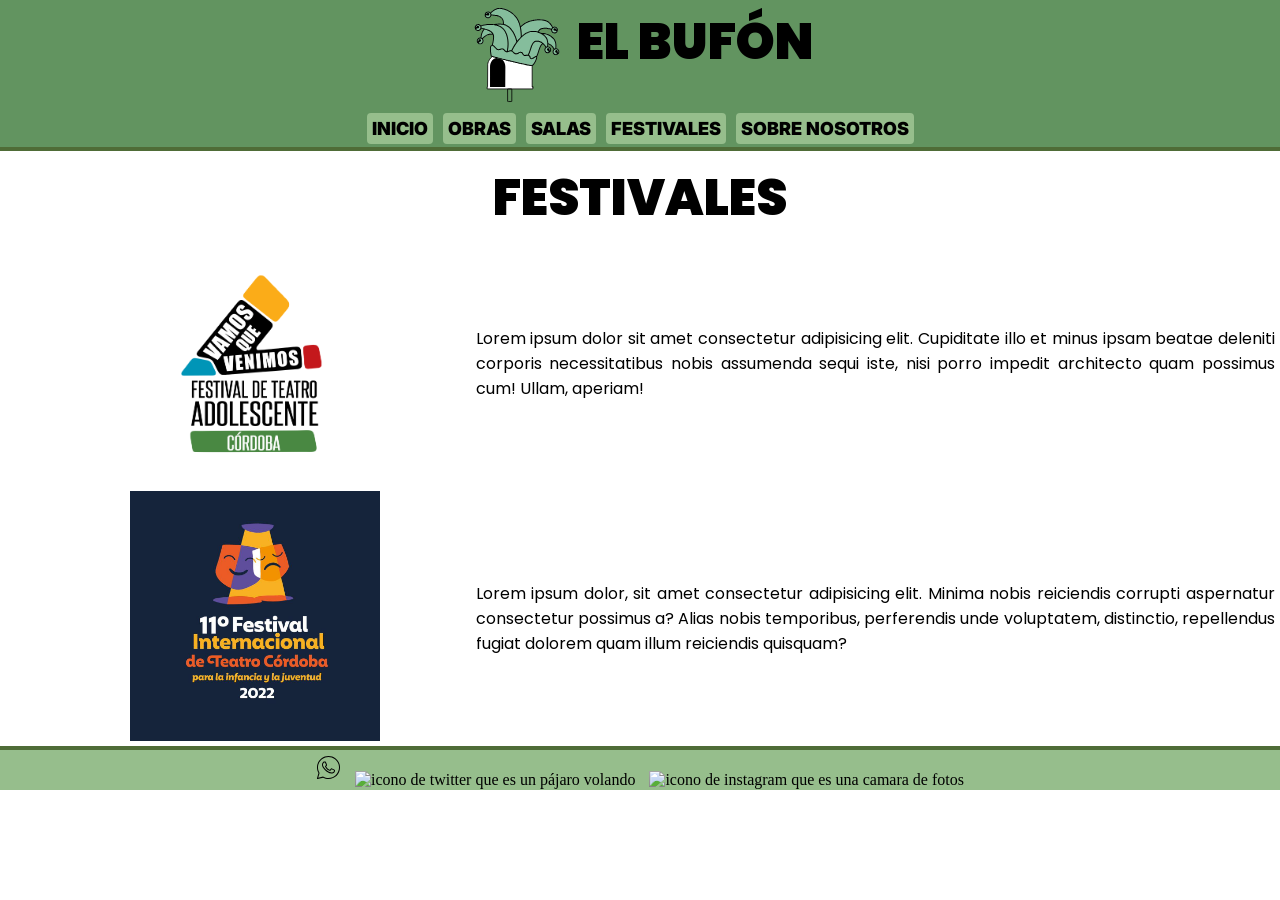
==== proyectobufon/section/festivales.html @ 69f9224e "Add files via upload" ====
<!DOCTYPE html>
<html lang="en">
<head>
    <meta charset="UTF-8">
    <meta http-equiv="X-UA-Compatible" content="IE=edge">
    <meta name="viewport" content="width=device-width, initial-scale=1.0">
    <link rel="stylesheet" href="../css/styles.css">
    <title>Document</title>
</head>

<body>

    <header>
        <nav>
            <ul class="isologo">
                <li>
                    <img class="logo" src="../images/Logo Alejo 2.svg"/>
                </li>
                <li>
                    <h1>EL BUFÓN</h1>
                </li>
            </ul>
            
            <ul>
                <li> 
                    <a href="../index.html">INICIO</a>
                </li>
                <li>
                    <a href="../section/obras.html">OBRAS</a>
                </li>
                <li>
                    <a href="../section/salas.html">SALAS</a>
                </li>
                <li>
                    <a href="../section/festivales.html">FESTIVALES</a>
                </li>
                <li>
                    <a href="../section/nosotros.html">SOBRE NOSOTROS</a>
                </li>
            </ul>
        </nav>
    </header>

    <h1>FESTIVALES</h1>

    <section class="seccion-festivales">
        <img src="../images/vqv.png" alt="">
        <p>Lorem ipsum dolor sit amet consectetur adipisicing elit. Cupiditate illo et minus ipsam beatae deleniti corporis necessitatibus nobis assumenda sequi iste, nisi porro impedit architecto quam possimus cum! Ullam, aperiam!</p>
        <img src="../images/fitc.jpg" alt="">
        <p>Lorem ipsum dolor, sit amet consectetur adipisicing elit. Minima nobis reiciendis corrupti aspernatur consectetur possimus a? Alias nobis temporibus, perferendis unde voluptatem, distinctio, repellendus fugiat dolorem quam illum reiciendis quisquam?</p>
    </section>

    <footer>
        <div>
            <img class="redes" src="../images/icons8-whatsapp.svg" alt="icono de whatsapp que es un telefono encerrado en una burbuja">
            <img class="redes" src="../images/icons8-twitter.svg" alt="icono de twitter que es un pájaro volando">
            <img class="redes" src="../images/icons8-instagram.svg" alt="icono de instagram que es una camara de fotos">
        </div>
    </footer>
</body>
</html>
---- proyectobufon/css/styles.css ----
@import url('https://fonts.googleapis.com/css2?family=Inter&family=Poppins:ital@0;1&display=swap');

*{
    margin: 0px;
    padding: 0px;
}

header{
    margin-bottom: 10px;
    background-color: rgb(98, 148, 96);
    border-bottom: solid 4px rgb(79, 108, 55);
}

nav ul{ 
    display: flex;
    flex-direction: row;
    justify-content: center;
}

.isologo{
    display: flex;
    flex-direction: row;
    justify-content: center;
}

.logo{
    width: 100px;
    display: flex;
    flex-direction: row;
    justify-content: center;
}


li{
    margin: 2px;
    margin-bottom: 5px;
    list-style-type: none;
    text-align: space-around;
    padding: 3px;
}

li a{
    text-decoration: none;
    color: black;
    font-family: "inter", sans-serif;
    font-weight: 1000;
    font-size: large;
    background-color: rgb(150, 190, 140);
    padding: 5px;
    border-radius: 4px;
}

body{
    display: flex;
    flex-direction: column;
    min-height: 100vh;
}

h1{
    display: flex;
    flex-direction: row;
    justify-content: center;
    font-family: "Poppins", sans-serif;
    font-weight: 1000;
    font-size: 50px;
}

p{
    font-family: "Poppins", sans-serif;
    text-align: justify;
    margin-left: 5px;
    margin-right: 5px;
}

.redes{
    width: 25px;
    padding: 5px;
}

footer{
    width: 100%;
    height: 40px;
    text-align: center;
    background-color: rgb(150, 190, 140);
    border-top: solid 4px rgb(79, 108, 55);
}

h2{
    display: flex;
    flex-direction: row;
    justify-content: center;
    font-family: "Poppins", sans-serif;
    font-size: 30px;
    font-weight: 900;
}

.subtitulo{
    display: flex;
    flex-direction: row;
    justify-content: center;
    padding-bottom: 5px;
}

.destacada{
    display: flex;
    flex-direction: row;
    justify-content: center;
}

.destacada img{
    padding-left: 5px;
    padding-right: 5px;
    width: 100%;
}

h3{
    display: flex;
    flex-direction: row;
    justify-content: center;
    font-family: "Poppins", sans-serif;
    font-size: 20px;
    font-weight: 650;
}

.seccion-obras img{
    margin-left: 25px;
    margin-right: 10px;
    margin-bottom: 25px;
    height: 250px;

}

.seccion-obras p{
    margin-left: 10px;
}

.seccion-obras{
    display: grid;
    grid-template-columns: 300px 750px;
    grid-template-rows: 1fr 1fr 1fr;
}

.seccion-salas{
    display: grid;
    grid-template-columns: 1fr 1fr 1fr;
    grid-template-rows: 2fr 1fr;
    margin-left: 25px;
    place-items: center;
}

.seccion-salas img{
    margin-left: 25px;
    margin-right: 15px;
    margin-bottom: 25px;
    height: 250px;
}

.seccion-festivales img{
    margin-left: 25px;
    margin-right: 10px;
    margin-bottom: 5px;
    height: 250px;
}

.seccion-festivales{
    display: grid;
    grid-template-columns: 1fr 3fr;
    grid-template-rows: 2fr 2fr;
    margin-left: 25px;
    place-items: center;
}

.seccion-nosotros{
    display: grid;
    grid-template-columns: 1fr 1fr 1fr;
    grid-template-rows: 2fr 2fr;
    margin-left: 25px;
    place-items: center;
}

.seccion-nosotros img{
    margin-left: 25px;
    margin-right: 15px;
    margin-bottom: 25px;
    height: 250px;
}
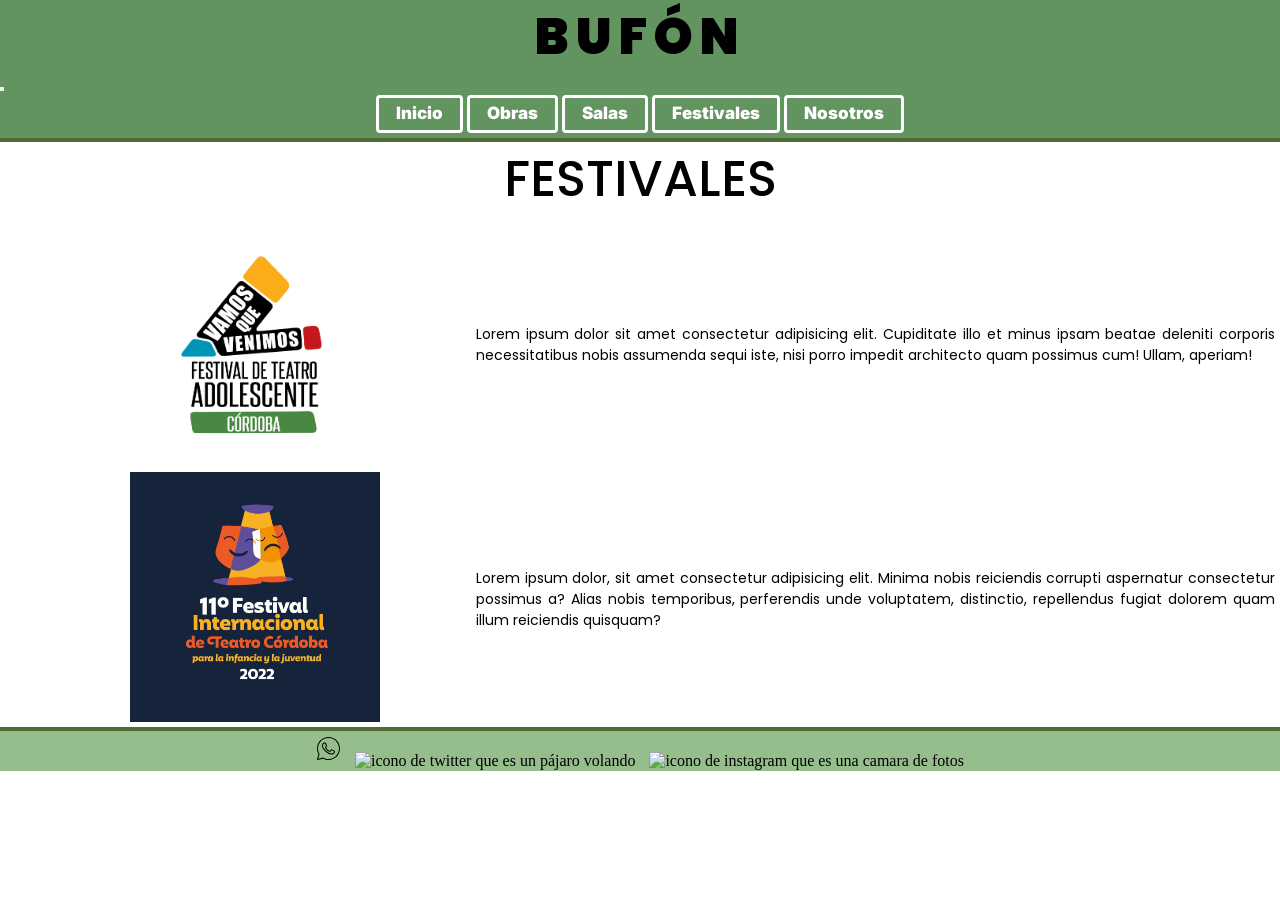
==== commit 11e0a0ee: "Add files via upload" ====
--- a/proyectobufon/section/festivales.html
+++ b/proyectobufon/section/festivales.html
@@ -11,37 +11,37 @@
 <body>
 
     <header>
-        <nav>
-            <ul class="isologo">
-                <li>
-                    <img class="logo" src="../images/Logo Alejo 2.svg"/>
-                </li>
-                <li>
-                    <h1>EL BUFÓN</h1>
-                </li>
-            </ul>
-            
-            <ul>
-                <li> 
-                    <a href="../index.html">INICIO</a>
-                </li>
-                <li>
-                    <a href="../section/obras.html">OBRAS</a>
-                </li>
-                <li>
-                    <a href="../section/salas.html">SALAS</a>
-                </li>
-                <li>
-                    <a href="../section/festivales.html">FESTIVALES</a>
-                </li>
-                <li>
-                    <a href="../section/nosotros.html">SOBRE NOSOTROS</a>
-                </li>
-            </ul>
+        <nav class="navbar navbar-expand-lg navbar-light bg-light">
+            <div class="container-fluid">
+                <a class="titulo-pri navbar-brand" href="../index.html">BUFÓN</a>
+                <button class="navbar-toggler" type="button" data-mdb-toggle="collapse" data-mdb-target="#navbarNav"
+                    aria-controls="navbarNav" aria-expanded="false" aria-label="Toggle navigation">
+                    <i class="fas fa-bars"></i>
+                </button>
+                <div class="collapse navbar-collapse" id="navbarNav">
+                    <ul class="navbar-nav">
+                        <li class="nav-item">
+                            <a class="nav-link active" aria-current="page" href="../index.html">Inicio</a>
+                        </li>
+                        <li class="nav-item">
+                            <a class="nav-link active" href="../section/obras.html">Obras</a>
+                        </li>
+                        <li class="nav-item">
+                            <a class="nav-link active" href="../section/salas.html">Salas</a>
+                        </li>
+                        <li class="nav-item">
+                            <a class="nav-link active" href="../section/festivales.html">Festivales</a>
+                        </li>
+                        <li class="nav-item">
+                            <a class="nav-link active" href="../section/nosotros.html">Nosotros</a>
+                        </li>
+                    </ul>
+                </div>
+            </div>
         </nav>
     </header>
 
-    <h1>FESTIVALES</h1>
+    <h1 class="titulo">FESTIVALES</h1>
 
     <section class="seccion-festivales">
         <img src="../images/vqv.png" alt="">
--- a/proyectobufon/css/styles.css
+++ b/proyectobufon/css/styles.css
@@ -1,4 +1,7 @@
 @import url('https://fonts.googleapis.com/css2?family=Inter&family=Poppins:ital@0;1&display=swap');
+
+/* ESTILOS GENERALES A TODAS LAS PAGINAS */
+
 
 *{
     margin: 0px;
@@ -6,7 +9,6 @@
 }
 
 header{
-    margin-bottom: 10px;
     background-color: rgb(98, 148, 96);
     border-bottom: solid 4px rgb(79, 108, 55);
 }
@@ -28,6 +30,12 @@
     display: flex;
     flex-direction: row;
     justify-content: center;
+}
+
+.navbar-brand{
+    text-decoration: none;
+    color:black;
+    text-align: center;
 }
 
 
@@ -41,14 +49,32 @@
 
 li a{
     text-decoration: none;
-    color: black;
+    transition: all .5s ease;
+    color: #fff;
     font-family: "inter", sans-serif;
+    line-height: 1;
     font-weight: 1000;
     font-size: large;
+    background-color : transparent;
+    padding: 10px;
+    border-radius: 4px;font-size: 17px;
+}
+
+
+.nav-item{
+    border: 3px solid white;
+    font-size: 14px;
+    background-color : transparent;
+    padding: 7px;
+    outline: none;
+    border-radius: 4px;
+}
+
+.nav-item:hover{
+    color: #001F3F;
     background-color: rgb(150, 190, 140);
-    padding: 5px;
-    border-radius: 4px;
-}
+}
+
 
 body{
     display: flex;
@@ -56,13 +82,23 @@
     min-height: 100vh;
 }
 
-h1{
+.titulo{
+    display: flex;
+    flex-direction: row;
+    justify-content: center;
+    font-family: "Poppins", sans-serif;
+    font-weight: 500;
+    font-size: 50px;
+}
+
+.titulo-pri{
     display: flex;
     flex-direction: row;
     justify-content: center;
     font-family: "Poppins", sans-serif;
     font-weight: 1000;
     font-size: 50px;
+    letter-spacing: 7px;
 }
 
 p{
@@ -85,6 +121,10 @@
     border-top: solid 4px rgb(79, 108, 55);
 }
 
+
+
+/* ESTILOS PAGINA PRINCIPAL */
+
 h2{
     display: flex;
     flex-direction: row;
@@ -122,38 +162,86 @@
     font-weight: 650;
 }
 
+
+
+
+/* ESTILOS PAGINA OBRAS */
+
 .seccion-obras img{
-    margin-left: 25px;
-    margin-right: 10px;
-    margin-bottom: 25px;
+    margin: 0px auto;
+    margin-bottom: 15px;
     height: 250px;
-
-}
-
-.seccion-obras p{
-    margin-left: 10px;
+    width: 250px;
 }
 
 .seccion-obras{
+    display: flex;
+    flex-direction: column;
+    align-items: center;
+}
+
+.obra img{
+    grid-area: obra-img;
+}
+
+.obra h3{
+    grid-area: obra-h3;
+}
+
+.obra p{
+    grid-area: obra-p;
+    margin-bottom: 2.5em
+}
+
+.obra{
     display: grid;
-    grid-template-columns: 300px 750px;
-    grid-template-rows: 1fr 1fr 1fr;
-}
-
-.seccion-salas{
+    grid-template-areas:
+    "obra-h3"
+    "obra-img"
+    "obra-p";
+    justify-content: center;
+}
+
+
+/* ESTILOS PAGINA SALAS */
+
+
+.imagen-con-titulo img{
+    height: 250px;
+    width: 250px;
+}
+
+.imagen-con-titulo{
+    margin: 0px auto;
+}
+
+.sala p{
+    grid-area: sala-p;
+    margin-bottom: 2.5em;
+    text-align: center;
+}
+
+.sala h3{
+    grid-area: sala-h3;
+}
+
+.imagen-con-titulo img{
+    grid-area: sala-img;
+}
+
+.sala{
     display: grid;
-    grid-template-columns: 1fr 1fr 1fr;
-    grid-template-rows: 2fr 1fr;
-    margin-left: 25px;
-    place-items: center;
-}
-
-.seccion-salas img{
-    margin-left: 25px;
-    margin-right: 15px;
-    margin-bottom: 25px;
-    height: 250px;
-}
+    grid-template-areas: 
+    "sala-img" 
+    "sala-h3"
+    "sala-p";
+    justify-content: center;
+}
+
+
+
+
+
 
 .seccion-festivales img{
     margin-left: 25px;
@@ -170,6 +258,10 @@
     place-items: center;
 }
 
+
+
+
+
 .seccion-nosotros{
     display: grid;
     grid-template-columns: 1fr 1fr 1fr;
@@ -185,3 +277,190 @@
     height: 250px;
 }
 
+
+
+
+
+@media (min-width: 500px){
+
+    .contenedor-destacada{
+        border: solid 3px rgb(79, 108, 55);
+        background-color: rgba(150, 190, 140, 0.407);
+    }
+
+    .contenedor-destacada p{
+        margin-left: 1.5em;
+        margin-right: 1.5em;
+        margin-bottom: 1.5em;
+    }
+
+    .obra{
+        display: grid;
+        margin:0;
+        grid-template-columns: 1fr 1fr;
+        grid-template-areas:
+        "obra-h3      obra-h3"
+        "obra-img     obra-p"
+        ;
+    }
+
+    .obra p{
+        margin-right: 2.5em;
+        display: flex;
+        flex-direction: row;
+        align-items: center ;
+    }
+
+    .obra img{
+        height: 300px;
+        width: 300px;
+        margin: 0px auto;
+        margin-bottom: 2.5em;
+    }
+
+    .obra h3{
+        margin-bottom: 0.5em;
+    }
+
+    .sala{
+        display: grid;
+        margin:0;
+        grid-template-columns: 1fr 1fr;
+        grid-template-areas:
+        "sala-img   sala-p"
+        ;
+    }
+
+    .sala img{
+        height: 300px;
+        width: 300px;
+        margin: 0px auto;
+        margin-bottom: 2.5em;
+    }
+
+    .sala p{
+        display: flex;
+        flex-direction: row;
+        align-items: center ;
+        margin-right: 2.5em;
+    }
+
+    }
+
+@media (min-width: 768px){
+    .obra{
+        background-color: rgba(150, 190, 140, 0.407);
+        border: solid 3px rgb(79, 108, 55);
+        margin-bottom: 1.5em;
+    }
+
+    .obra p{
+        text-align: left;
+    }
+
+    .seccion-obras h1{
+        margin-bottom: 0.5em;
+    }
+
+    .sala{
+        background-color: rgba(150, 190, 140, 0.407);
+        border: solid 3px rgb(79, 108, 55);
+        margin-bottom: 1.5em;
+    }
+}
+
+@media (min-width: 1024px){
+
+    p{
+        font-size: 14px;;
+    }
+
+    .destacada{
+        width: 800px;
+        height: auto;
+        margin: 0px auto;
+    }
+
+    .contenedor-destacada{
+        margin-left: 4.5em;
+        margin-right: 4.5em;
+        margin-bottom: 1.5em;
+        padding-top: 1.5em;
+        border: solid 3px rgb(79, 108, 55);
+        background-color: rgba(150, 190, 140, 0.407);
+        border-radius: 5px;
+    }
+
+    .contenedor-destacada p{
+        margin-left: 1.5em;
+        margin-right: 1.5em;
+        margin-bottom: 1.5em;
+    }
+
+    .obra{
+        display: grid;
+        grid-template-columns: 1fr 2fr;
+        margin-left: 5px;
+        margin-right: 5px;
+        border-radius: 5px;
+        margin: 1em;
+    }
+
+    .obra img, .obra h3{
+        display: flex;
+        flex-direction: column;
+        align-items: flex-start;
+        margin-left: 1.5em;
+        margin-top: 1em;
+    }
+
+    .obra p{
+        display: flex;
+        flex-direction: row;
+        justify-content: center;
+        margin-left: 1.5em;
+        text-align: justify;
+    }
+
+    .seccion-salas{
+        display: grid;
+        grid-template-columns: 1fr 1fr 1fr;
+    }
+
+    .sala{
+        display: grid;
+        margin:0;
+        grid-template-columns: 1fr;
+        grid-template-rows: 1fr 1fr;
+        grid-template-areas:
+        "sala-img"
+        "sala-p"
+        ;
+        height: 700px;
+        margin: 1em;
+        border-radius: 5px;
+        padding-top: 5px;
+    }
+
+    .sala img{
+        height: 250px;
+        width: 250px;
+        margin: 0px auto;
+        margin-bottom: 0.5em;
+    }
+
+    .sala p{
+        display: flex;
+        flex-direction: row;
+        align-items: flex-start;
+        justify-content: center;
+        margin: 0px auto;
+        text-align: center;
+    }
+
+
+}
+
+
+
+
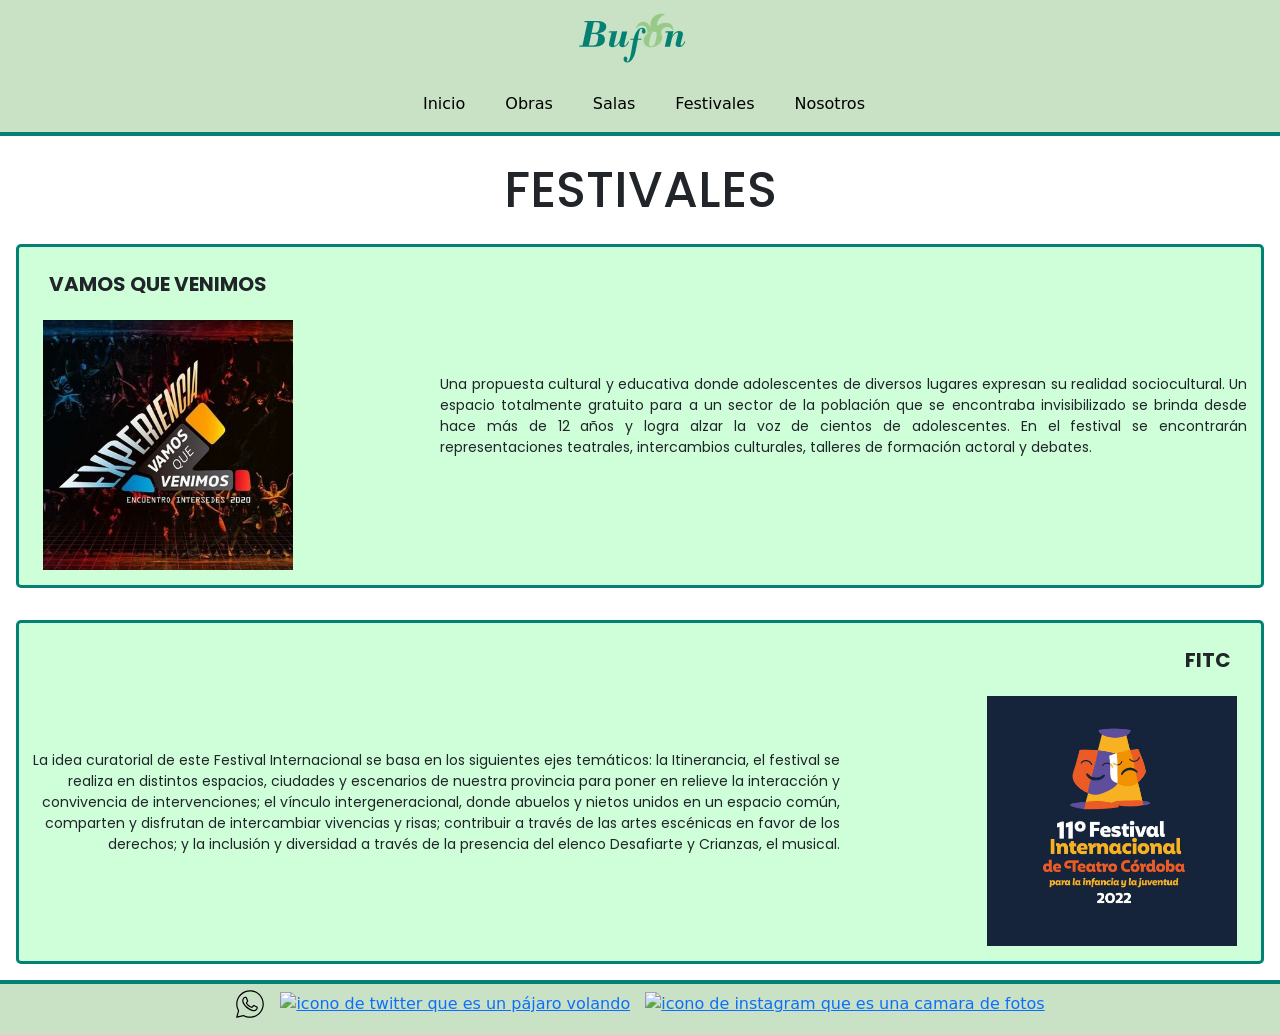
==== commit 46d3159a: "Add files via upload" ====
--- a/proyectobufon/section/festivales.html
+++ b/proyectobufon/section/festivales.html
@@ -1,41 +1,51 @@
 <!DOCTYPE html>
 <html lang="en">
+
 <head>
-    <meta charset="UTF-8">
-    <meta http-equiv="X-UA-Compatible" content="IE=edge">
-    <meta name="viewport" content="width=device-width, initial-scale=1.0">
-    <link rel="stylesheet" href="../css/styles.css">
-    <title>Document</title>
+    <meta charset="utf-8">
+    <meta name="viewport" content="width=device-width, initial-scale=1">
+    <link rel="icon" href="../images/faviconbufon32.svg">
+    <title>Festivales de Teatro</title>
+    <link href="https://cdn.jsdelivr.net/npm/bootstrap@5.3.0-alpha1/dist/css/bootstrap.min.css" rel="stylesheet" integrity="sha384-GLhlTQ8iRABdZLl6O3oVMWSktQOp6b7In1Zl3/Jr59b6EGGoI1aFkw7cmDA6j6gD" crossorigin="anonymous">
+    <link rel="stylesheet" href="../css/estilos.css">
 </head>
+
 
 <body>
 
     <header>
-        <nav class="navbar navbar-expand-lg navbar-light bg-light">
-            <div class="container-fluid">
-                <a class="titulo-pri navbar-brand" href="../index.html">BUFÓN</a>
-                <button class="navbar-toggler" type="button" data-mdb-toggle="collapse" data-mdb-target="#navbarNav"
-                    aria-controls="navbarNav" aria-expanded="false" aria-label="Toggle navigation">
-                    <i class="fas fa-bars"></i>
-                </button>
-                <div class="collapse navbar-collapse" id="navbarNav">
-                    <ul class="navbar-nav">
-                        <li class="nav-item">
-                            <a class="nav-link active" aria-current="page" href="../index.html">Inicio</a>
-                        </li>
-                        <li class="nav-item">
-                            <a class="nav-link active" href="../section/obras.html">Obras</a>
-                        </li>
-                        <li class="nav-item">
-                            <a class="nav-link active" href="../section/salas.html">Salas</a>
-                        </li>
-                        <li class="nav-item">
-                            <a class="nav-link active" href="../section/festivales.html">Festivales</a>
-                        </li>
-                        <li class="nav-item">
-                            <a class="nav-link active" href="../section/nosotros.html">Nosotros</a>
-                        </li>
-                    </ul>
+        <nav class="navbar navbar-expand-lg fixed-top green navbar-light">
+            <button class="navbar-toggler" type="button" data-bs-toggle="collapse" data-bs-target="#navbarSupportedContent" aria-controls="navbarSupportedContent" aria-expanded="false" aria-label="Toggle navigation">
+                <span class="navbar-toggler-icon"></span>
+            </button>
+            <div class="container d-flex justify-content-center">
+                <div class="row">
+                    <div class="col-12 d-flex justify-content-center mb-3">
+                        <a class="navbar-brand" href="../index.html"><img id="logo"
+                                src="../images/Logo Alejo.svg"
+                                alt="MDB Logo" draggable="false" height="50" /></a>
+                    </div>
+                    <div class="col-12 d-flex justify-content-center">
+                        <div class="collapse navbar-collapse" id="navbarSupportedContent">
+                            <ul class="navbar-nav align-items-center mx-auto">
+                                <li class="nav-item">
+                                    <a class="nav-link mx-2" href="../index.html"><i class="fas fa-plus-circle pe-2"></i>Inicio</a>
+                                </li>
+                                <li class="nav-item">
+                                    <a class="nav-link mx-2" href="../section/obras.html"><i class="fas fa-plus-circle pe-2"></i>Obras</a>
+                                </li>
+                                <li class="nav-item">
+                                    <a class="nav-link mx-2" href="../section/salas.html"><i class="fas fa-bell pe-2"></i>Salas</a>
+                                </li>
+                                <li class="nav-item">
+                                    <a class="nav-link mx-2" href="../section/festivales.html"><i class="fas fa-heart pe-2"></i>Festivales</a>
+                                </li>
+                                <li class="nav-item">
+                                    <a class="nav-link mx-2" href="../section/nosotros.html"><i class="fas fa-plus-circle pe-2"></i>Nosotros</a>
+                                </li>
+                            </ul>
+                        </div>
+                    </div>
                 </div>
             </div>
         </nav>
@@ -44,18 +54,27 @@
     <h1 class="titulo">FESTIVALES</h1>
 
     <section class="seccion-festivales">
-        <img src="../images/vqv.png" alt="">
-        <p>Lorem ipsum dolor sit amet consectetur adipisicing elit. Cupiditate illo et minus ipsam beatae deleniti corporis necessitatibus nobis assumenda sequi iste, nisi porro impedit architecto quam possimus cum! Ullam, aperiam!</p>
-        <img src="../images/fitc.jpg" alt="">
-        <p>Lorem ipsum dolor, sit amet consectetur adipisicing elit. Minima nobis reiciendis corrupti aspernatur consectetur possimus a? Alias nobis temporibus, perferendis unde voluptatem, distinctio, repellendus fugiat dolorem quam illum reiciendis quisquam?</p>
+        <div class="festival festival1">
+            <h3>VAMOS QUE VENIMOS</h3>
+            <img src="../images/vqv.png" alt="logo del festival vamos que venimos, son las iniciales VQV">
+            <p>Una propuesta cultural y educativa donde adolescentes de diversos lugares expresan su realidad sociocultural. Un espacio totalmente gratuito para a un sector de la población que se encontraba invisibilizado se brinda desde hace más de 12 años y logra alzar la voz de cientos de adolescentes. En el festival se encontrarán representaciones teatrales, intercambios culturales, talleres de formación actoral y debates.</p>
+        </div>
+        
+        <div class="festival festival2">
+            <h3>FITC</h3>
+            <img src="../images/fitc.jpg" alt="logo del undecimo festival internacional de teatro en cordoba">
+            <p>La idea curatorial de este Festival Internacional se basa en los siguientes ejes temáticos: la Itinerancia, el festival se realiza en distintos espacios, ciudades y escenarios de nuestra provincia para poner  en relieve la interacción y convivencia de intervenciones; el vínculo intergeneracional, donde abuelos y nietos unidos en un espacio común, comparten y disfrutan de  intercambiar vivencias y risas; contribuir a través de las artes escénicas en favor de los derechos; y la inclusión y diversidad a través de la presencia del elenco Desafiarte y Crianzas, el musical.</p>
+        </div>
     </section>
 
     <footer>
-        <div>
-            <img class="redes" src="../images/icons8-whatsapp.svg" alt="icono de whatsapp que es un telefono encerrado en una burbuja">
-            <img class="redes" src="../images/icons8-twitter.svg" alt="icono de twitter que es un pájaro volando">
-            <img class="redes" src="../images/icons8-instagram.svg" alt="icono de instagram que es una camara de fotos">
+        <div class="pie">
+            <a href="https://web.whatsapp.com/"><img class="redes" src="../images/icons8-whatsapp.svg"
+                alt="icono de whatsapp que es un telefono encerrado en una burbuja"></a>
+            <a href="https://twitter.com/home"><img class="redes" src="../images/icons8-twitter.svg" alt="icono de twitter que es un pájaro volando"></a>
+            <a href="https://www.instagram.com/alejobarrera22/?hl=es-la"><img class="redes" src="../images/icons8-instagram.svg" alt="icono de instagram que es una camara de fotos"></a>
         </div>
     </footer>
+    <script src="https://cdn.jsdelivr.net/npm/bootstrap@5.3.0-alpha1/dist/js/bootstrap.bundle.min.js" integrity="sha384-w76AqPfDkMBDXo30jS1Sgez6pr3x5MlQ1ZAGC+nuZB+EYdgRZgiwxhTBTkF7CXvN" crossorigin="anonymous"></script>
 </body>
 </html>
--- a/proyectobufon/css/estilos.css
+++ b/proyectobufon/css/estilos.css
@@ -0,0 +1,517 @@
+@import url("https://fonts.googleapis.com/css2?family=Inter&family=Poppins:ital@0;1&display=swap");
+/* ESTILOS GENERALES A TODAS LAS PAGINAS */
+* {
+  margin: 0px;
+  padding: 0px;
+}
+
+.navbar {
+  border-bottom: solid 4px #028174;
+}
+
+header {
+  margin-bottom: 10em;
+}
+
+.navbar-light .navbar-nav .nav-link {
+  color: #000;
+}
+
+.green {
+  background-color: #c9e2c5;
+}
+
+.navbar-item {
+  margin-top: 2px;
+  margin-bottom: 2px;
+  margin-left: 4px;
+  margin-right: 4px;
+}
+
+.nav-item:hover {
+  color: black;
+  font-weight: 700;
+  background-color: #028174;
+  border-radius: 5px;
+}
+
+body {
+  display: flex;
+  flex-direction: column;
+  min-height: 100vh;
+}
+
+.titulo {
+  display: flex;
+  flex-direction: row;
+  justify-content: center;
+  font-family: "Poppins", sans-serif;
+  font-weight: 500;
+  font-size: 50px;
+}
+
+.titulo-pri {
+  display: flex;
+  flex-direction: row;
+  justify-content: center;
+  font-family: "Poppins", sans-serif;
+  font-weight: 1000;
+  font-size: 50px;
+  letter-spacing: 7px;
+  margin-bottom: 5px;
+}
+
+p {
+  font-family: "Poppins", sans-serif;
+  text-align: justify;
+  margin-left: 5px;
+  margin-right: 5px;
+}
+
+.redes {
+  width: 40px;
+  padding: 5px;
+}
+
+footer {
+  width: 100%;
+  height: 55px;
+  text-align: center;
+  background-color: #c9e2c5;
+  border-top: solid 4px #028174;
+}
+
+h2 {
+  display: flex;
+  flex-direction: row;
+  justify-content: center;
+  font-family: "Poppins", sans-serif;
+  font-size: 30px;
+  font-weight: 900;
+}
+
+h3 {
+  display: flex;
+  flex-direction: row;
+  justify-content: center;
+  font-family: "Poppins", sans-serif;
+  font-size: 20px;
+  font-weight: 650;
+}
+
+.subtitulo {
+  display: flex;
+  flex-direction: row;
+  justify-content: center;
+  padding-bottom: 5px;
+}
+
+.destacada {
+  display: flex;
+  flex-direction: row;
+  justify-content: center;
+}
+.destacada img {
+  padding-left: 5px;
+  padding-right: 5px;
+  width: 100%;
+}
+
+.seccion-obras {
+  display: flex;
+  flex-direction: column;
+  align-items: center;
+}
+.seccion-obras img {
+  height: 250px;
+  width: 250px;
+  margin: 0px auto;
+  margin-bottom: 15px;
+}
+
+.obra {
+  display: grid;
+  grid-template-areas: "obra-h3" "obra-img" "obra-p";
+  justify-content: center;
+}
+.obra p {
+  grid-area: obra-p;
+  margin-bottom: 2.5em;
+}
+.obra h3 {
+  grid-area: obra-h3;
+}
+.obra img {
+  grid-area: obra-img;
+}
+
+.imagen-con-titulo {
+  margin: 0px auto;
+}
+.imagen-con-titulo img {
+  height: 250px;
+  width: 250px;
+  grid-area: sala-img;
+}
+
+.sala {
+  display: grid;
+  grid-template-areas: "sala-img" "sala-h3" "sala-p";
+  justify-content: center;
+}
+.sala h3 {
+  grid-area: sala-h3;
+}
+.sala p {
+  grid-area: sala-p;
+  margin-bottom: 2.5em;
+  text-align: center;
+}
+
+.seccion-festivales {
+  display: flex;
+  flex-direction: column;
+  align-items: center;
+}
+.seccion-festivales img {
+  height: 250px;
+  width: 250px;
+  margin: 0px auto;
+  margin-bottom: 15px;
+}
+
+.festival {
+  display: grid;
+  grid-template-areas: "festival-h3" "festival-img" "festival-p";
+  justify-content: center;
+}
+.festival p {
+  grid-area: festival-p;
+  margin-bottom: 2.5em;
+}
+.festival h3 {
+  grid-area: festival-h3;
+}
+.festival img {
+  grid-area: festival-img;
+}
+
+.seccion-nosotros img {
+  margin: 0px auto;
+  margin-bottom: 15px;
+  height: 250px;
+  width: 250px;
+}
+
+.info {
+  display: flex;
+  flex-direction: column;
+  justify-items: flex-start;
+}
+.info h3 {
+  grid-area: info-h3;
+  text-align: center;
+  -webkit-text-decoration: underline, solid;
+          text-decoration: underline, solid;
+}
+.info p {
+  grid-area: info-p;
+}
+.info img {
+  grid-area: info-img;
+}
+
+@media (min-width: 500px) {
+  .contenedor-destacada {
+    border: solid 3px #028174;
+    background-color: rgba(186, 255, 201, 0.7);
+    margin-left: 0.5em;
+    margin-right: 0.5em;
+  }
+  .contenedor-destacada p {
+    margin-left: 1.5em;
+    margin-right: 1.5em;
+    margin-bottom: 1.5em;
+  }
+  .obra {
+    display: grid;
+    margin: 0;
+    grid-template-columns: 1fr 1fr;
+    grid-template-areas: "obra-h3      obra-h3" "obra-img     obra-p";
+  }
+  .obra p {
+    margin-right: 2.5em;
+    display: flex;
+    flex-direction: row;
+    align-items: center;
+  }
+  .obra img {
+    height: 275px;
+    width: 275px;
+    margin: 0px auto;
+    margin-bottom: 2.5em;
+  }
+  .obra h3 {
+    margin-bottom: 0.5em;
+  }
+  .sala {
+    display: grid;
+    margin: 0;
+    grid-template-columns: 1fr 1fr;
+    grid-template-areas: "sala-img   sala-p";
+  }
+  .sala img {
+    height: 250px;
+    width: 250px;
+    margin: 0px auto;
+    margin-bottom: 2.5em;
+  }
+  .sala p {
+    display: flex;
+    flex-direction: row;
+    align-items: center;
+    margin-right: 2.5em;
+  }
+  .festival p {
+    margin-right: 0.5em;
+    margin-left: 0.5em;
+    margin-bottom: 1em;
+    text-align: center;
+  }
+  .info p {
+    margin-right: 0.5em;
+    margin-left: 0.5em;
+    margin-bottom: 1em;
+    text-align: center;
+  }
+}
+@media (min-width: 768px) {
+  .obra {
+    background-color: rgba(186, 255, 201, 0.7);
+    border: solid 3px #028174;
+    margin-bottom: 1.5em;
+    margin-left: 0.5em;
+    margin-right: 0.5em;
+  }
+  .obra p {
+    text-align: left;
+  }
+  .seccion-obras h1 {
+    margin-bottom: 0.5em;
+  }
+  .obra img {
+    transition-property: all;
+    transition-duration: 0.5s;
+  }
+  .obra img:hover {
+    transform: scale(1.085);
+  }
+  .obra {
+    transition-property: all;
+    transition-duration: 1s;
+  }
+  .obra:hover {
+    transform: scale(1.02);
+  }
+  .sala {
+    background-color: rgba(186, 255, 201, 0.7);
+    border: solid 3px #028174;
+    margin-bottom: 1.5em;
+    margin-left: 0.5em;
+    margin-right: 0.5em;
+  }
+  .sala {
+    transition-property: all;
+    transition-duration: 0.5s;
+  }
+  .sala:hover {
+    transform: translateY(-1em);
+  }
+  .festival {
+    display: grid;
+    margin: 0;
+    grid-template-columns: 1fr 1fr;
+    grid-template-areas: "festival-h3      festival-h3" "festival-img     festival-p";
+  }
+  .festival {
+    background-color: rgba(186, 255, 201, 0.7);
+    border: solid 3px #028174;
+    margin-bottom: 1.5em;
+    margin-left: 0.5em;
+    margin-right: 0.5em;
+  }
+  .festival {
+    transition-property: all;
+    transition-duration: 1s;
+  }
+  .festival:hover {
+    transform: scale(1.02);
+  }
+  .info1 {
+    grid-area: info1;
+  }
+  .info2 {
+    grid-area: info2;
+  }
+  .info3 {
+    grid-area: info3;
+  }
+  .info4 {
+    grid-area: info4;
+  }
+  .seccion-nosotros {
+    display: grid;
+    grid-template-columns: 1fr 1fr;
+    grid-template-areas: "info1 info2" "info3 info4";
+  }
+  .info p {
+    text-align: justify;
+  }
+  .info {
+    background-color: rgba(186, 255, 201, 0.7);
+    border: solid 3px #028174;
+    margin-bottom: 1.5em;
+    margin-left: 0.5em;
+    margin-right: 0.5em;
+  }
+  .info {
+    transition-property: all;
+    transition-duration: 0.5s;
+  }
+  .info:hover {
+    transform: translateY(-1em);
+  }
+}
+@media (min-width: 992px) {
+  p {
+    font-size: 14px;
+  }
+  .destacada {
+    width: 800px;
+    height: auto;
+    margin: 0px auto;
+  }
+  .contenedor-destacada {
+    margin-left: 4.5em;
+    margin-right: 4.5em;
+    margin-bottom: 1.5em;
+    padding-top: 1.5em;
+    border: solid 3px #028174;
+    background-color: rgba(186, 255, 201, 0.7);
+    border-radius: 5px;
+  }
+  .contenedor-destacada p {
+    margin-left: 1.5em;
+    margin-right: 1.5em;
+    margin-bottom: 1.5em;
+  }
+  .obra {
+    display: grid;
+    grid-template-columns: 1fr 2fr;
+    margin-left: 5px;
+    margin-right: 5px;
+    border-radius: 5px;
+    margin: 1em;
+  }
+  .obra img, .obra h3 {
+    display: flex;
+    flex-direction: column;
+    align-items: flex-start;
+    margin-left: 1.5em;
+    margin-top: 1em;
+  }
+  .obra p {
+    display: flex;
+    flex-direction: row;
+    justify-content: center;
+    margin-left: 1.5em;
+    text-align: justify;
+  }
+  .seccion-salas {
+    display: grid;
+    grid-template-columns: 1fr 1fr 1fr;
+  }
+  .sala {
+    display: grid;
+    margin: 0;
+    grid-template-columns: 1fr;
+    grid-template-rows: 1fr 1fr;
+    grid-template-areas: "sala-img" "sala-p";
+    height: 700px;
+    margin: 1em;
+    border-radius: 5px;
+    padding-top: 5px;
+  }
+  .sala img {
+    height: 250px;
+    width: 250px;
+    margin: 0px auto;
+    margin-bottom: 0.5em;
+  }
+  .sala p {
+    display: flex;
+    flex-direction: row;
+    align-items: flex-start;
+    justify-content: center;
+    margin: 0px auto;
+    text-align: center;
+  }
+  .festival1 {
+    display: grid;
+    margin: 0;
+    margin-bottom: 1.5em;
+    grid-template-columns: 1fr 2fr;
+    grid-template-areas: "festival-h3      festival-h3" "festival-img     festival-p";
+    margin: 1em;
+    border-radius: 5px;
+    padding-top: 5px;
+  }
+  .festival1 img, .festival1 h3 {
+    display: flex;
+    flex-direction: column;
+    align-items: flex-start;
+    margin-left: 1.5em;
+    margin-top: 1em;
+  }
+  .festival1 p {
+    display: flex;
+    flex-direction: row;
+    justify-content: center;
+    margin-top: 5em;
+    margin-right: 1em;
+    text-align: justify;
+  }
+  .festival2 {
+    display: grid;
+    margin: 0;
+    grid-template-columns: 2fr 1fr;
+    grid-template-areas: "festival-h3      festival-h3" "festival-p     festival-img";
+    margin: 1em;
+    border-radius: 5px;
+    padding-top: 5px;
+  }
+  .festival2 img, .festival2 h3 {
+    display: flex;
+    flex-direction: column-reverse;
+    align-items: flex-end;
+    margin-right: 1.5em;
+    margin-top: 1em;
+  }
+  .festival2 p {
+    display: flex;
+    flex-direction: row;
+    justify-content: center;
+    margin-top: 5em;
+    margin-left: 1em;
+    text-align: right;
+  }
+  .seccion-nosotros {
+    display: grid;
+    grid-template-columns: 1fr 1fr 1fr 1fr;
+    grid-template-areas: "info1 info2 info3 info4";
+  }
+  .info {
+    border-radius: 5px;
+    padding-top: 5px;
+  }
+}/*# sourceMappingURL=estilos.css.map */
